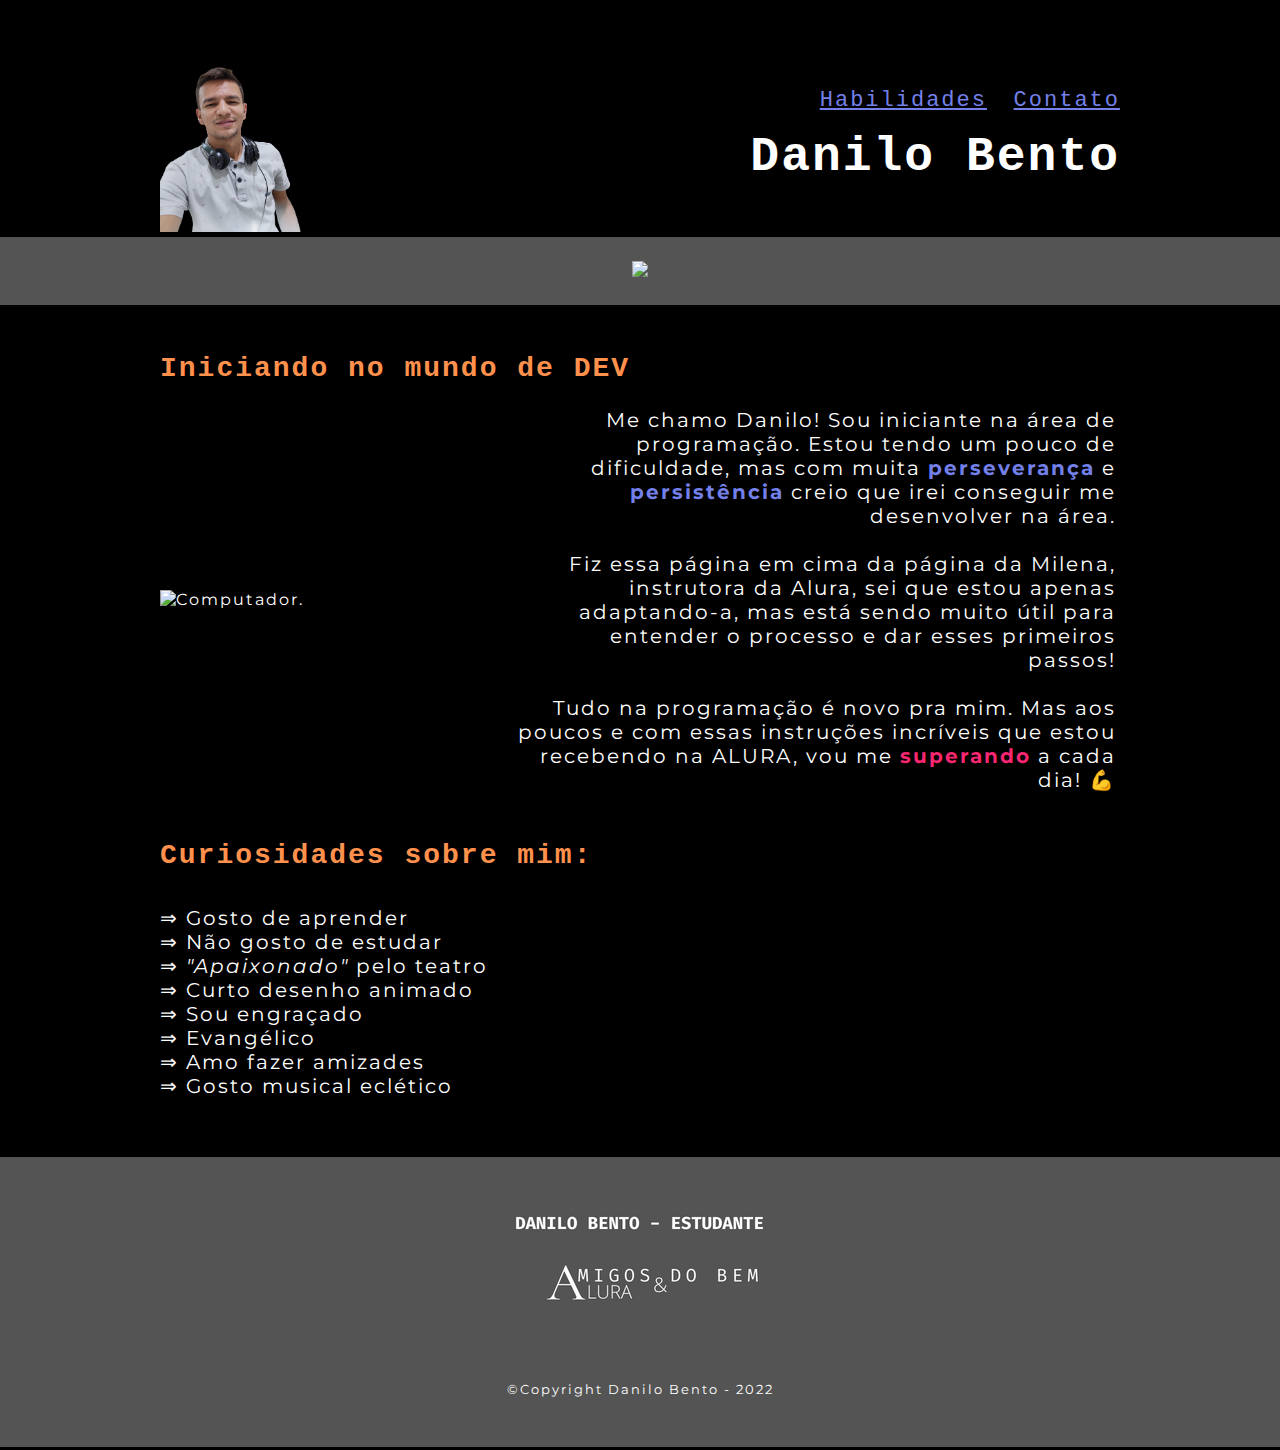
==== index.html @ db3d5a04 "Add files via upload" ====
<!DOCTYPE html>
<html lang="pt-br">
	<head>
		<meta charset="UTF-8">
		<meta name="viewport" content="width=device-width">
		<title>Meu Portfólio Web - Danilo Bento</title>

		<link rel="stylesheet" href="css/reset.css">
		<link rel="stylesheet" href="css/style.css">
		<link rel="stylesheet" href="css/home.css">

		<link href="https://fonts.googleapis.com/css?family=Montserrat&display=swap" rel="stylesheet">
	</head>

	<body>
		<header>
			<img src="imagens/minhafoto.png" class="avatar">

			<h1 class="nome">Danilo Bento</h1>

			<nav class="menu">
				<ul>
					<li><a href="habilidades.html">Habilidades</a></li>
					<li><a href="contato.html">Contato</a></li>
				</ul>
			</nav>			
		</header>

		<section class="container-banner">
			<img class="banner" src="imagens/1banner.png">
		
		</section>

		<main>		
			<section class="sobre-mim">
				<h2 class="titulos-secundarios">Iniciando no mundo de DEV</h2>

				<img class="imagemprincipal" src="imagens/imagemprincipal.jpg" alt="Computador."></a>
		 
				<p>Me chamo Danilo! Sou iniciante na área de programação. Estou tendo um pouco de dificuldade, mas com muita <span class="texto-azul">perseverança</span> e <a class="texto-azul">persistência</a> creio que irei conseguir me desenvolver na área.
				<br><br>
				Fiz essa página em cima da página da Milena, instrutora da Alura, sei que estou apenas adaptando-a, mas está sendo muito útil para entender o processo e dar esses primeiros passos!
				<br><br>
				Tudo na programação é novo pra mim. Mas aos poucos e com essas instruções incríveis que estou recebendo na ALURA, vou me <span class="texto-rosa">superando</span> a cada dia!	
&#128170;
				</p>
			</section>

			<section class="coisas-que-gosto">
				<h3 class="titulos-secundarios">Curiosidades sobre mim:</h3>

				<ul class="lista-gostos">
					<li class="itens">Gosto de aprender</li>
					<li class="itens">Não gosto de estudar</li>
					<li class="itens"><em>"Apaixonado"</em> pelo teatro</li>
					<li class="itens">Curto desenho animado</li>
					<li class="itens">Sou engraçado</li>
					<li class="itens">Evangélico</li>
					<li class="itens">Amo fazer amizades</li>
					<li class="itens">Gosto musical eclético</li>
				</ul>

				<div class="video">
					<iframe width="372" height="210" src="https://www.youtube.com/embed/GYvF2KuDZM8" title="Os Simpsons Completo Em Portugues - Os Simpsons Completo Desenho #62" frameborder="0" allow="accelerometer; autoplay; clipboard-write; encrypted-media; gyroscope; picture-in-picture" allowfullscreen></iframe>
				</div>
			</section>
		</main>

		<footer>
			<img src="imagens/rodape.png">
			<p class="copyright">©Copyright Danilo Bento - 2022</p>
		</footer>
	</body>
</html>
---- css/style.css ----
@font-face {
	font-family: 'Jersey M54', monospace;
	src: url('fonte/Jersey_M54.ttf');
}

body {
	background-color: #000000;
	letter-spacing: 2px;
	font-family: 'Montserrat', sans-serif;
}

.titulos-secundarios {
	font-family: 'Jersey M54', monospace;
	color: #FF914D;
	font-size: 28px;
	margin-bottom: 24px;
}
.titulos-secundarios2 {
	font-family: 'Jersey M54', monospace;
	color: #FF4500;
	font-size: 28px;
	margin-bottom: 24px;
}



header {
	padding: 32px 0 0;
	position: relative;
	width: 960px;
	margin: 0 auto;
	font-family: 'Jersey M54', monospace;
	background: black;
}

.avatar {
	width: 150px;
	padding-bottom: 0px;
}

.nome {
	display: inline-block;
	position: absolute;
	top: 130px;
	right: 0;
	font-size: 48px;
	color: #FFFFFF;
}

.menu {
	position: absolute;
	top: 88px;
	right: 0;
	color: #ff914d;
	
}

nav li {
	display: inline;
	margin: 0 0 0 15px;
}

nav a {
	color: #7480E9;
	text-decoration: none;
	font-size: 22px;
	transition: 0.4s all;
	text-decoration: underline;
}

nav a:hover {
	color: #F92672;
}

footer {
	text-align: center;
	background-color: #545454;
}
.copyright{
	color: #FFFFFF;
	font-size: 13px;
	margin: 20px 0px 0px;
	padding-bottom: 50px;
}

.texto-azul {
	color: #7480E9;
	font-weight: 700;
	text-decoration: none;
}

.texto-rosa {
	color: #F92672;
	font-weight: 700;
    text-decoration: none;
}
---- css/home.css ----
.container-banner {
	background-color: #545454;
	text-align: center;
	padding: 24px;
	position: relative;
}

.banner {
	width: 400px;
}

.sobre-mim, .coisas-que-gosto  {
	width: 960px;
	margin: 48px auto;
	position: relative;
	color: white;
}


.imagemprincipal {
	width: 300px;
	margin-right: 50px;
	display: inline-block;
	vertical-align: middle;
}

.sobre-mim p {
	display: inline-block;
	vertical-align: middle;
	width: 600px;
	font-size: 20px;
	text-align: right;
}

.coisas-que-gosto ul {
	width: 500px;
	margin-right: 80px;
	display: inline-block;
	vertical-align: middle;
	list-style: none;
}

.lista-gostos  li {
	font-size: 20px;
}

.lista-gostos  li::before {
	content: '⇒ ';
}

.video {
	width: 372px;
	display: inline-block;
	vertical-align: middle;
	text-align: right;
}
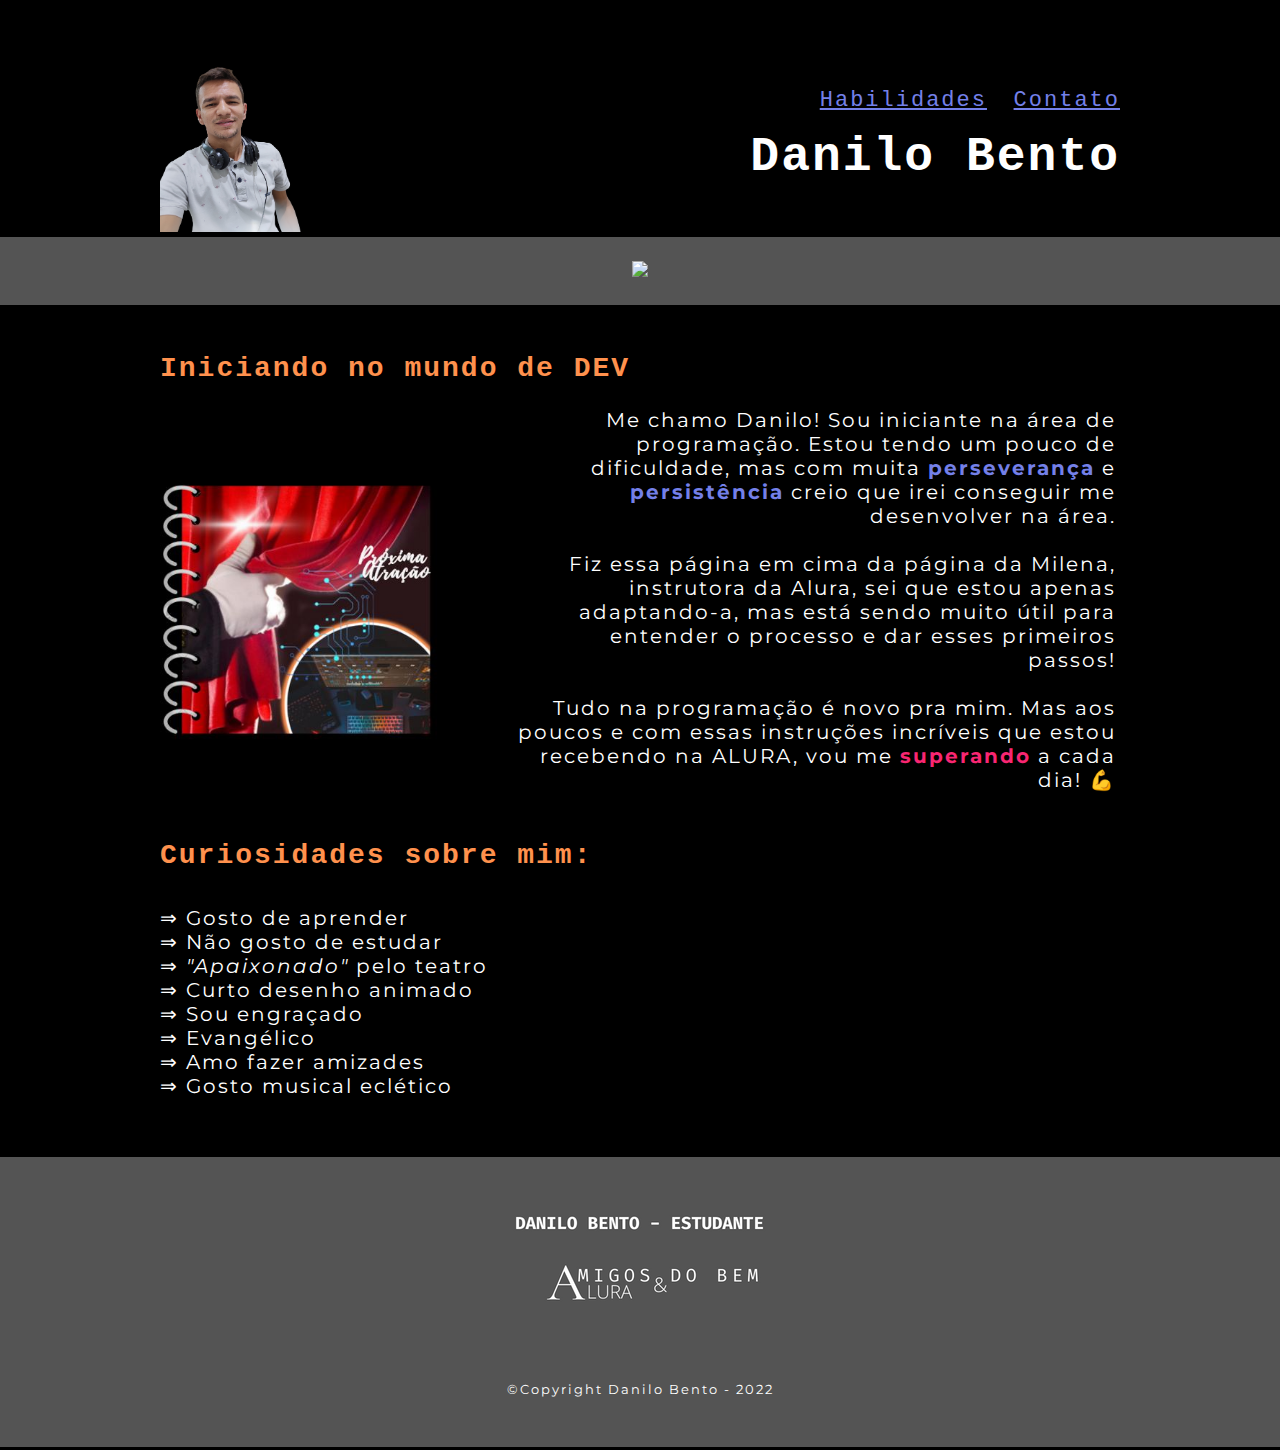
==== commit 419e5d02: "Update index.html" ====
--- a/index.html
+++ b/index.html
@@ -35,7 +35,7 @@
 			<section class="sobre-mim">
 				<h2 class="titulos-secundarios">Iniciando no mundo de DEV</h2>
 
-				<img class="imagemprincipal" src="imagens/imagemprincipal.jpg" alt="Computador."></a>
+				<img class="imagemprincipal" src="imagens/imagemprincipal.JPG" alt="Computador."></a>
 		 
 				<p>Me chamo Danilo! Sou iniciante na área de programação. Estou tendo um pouco de dificuldade, mas com muita <span class="texto-azul">perseverança</span> e <a class="texto-azul">persistência</a> creio que irei conseguir me desenvolver na área.
 				<br><br>
@@ -71,4 +71,4 @@
 			<p class="copyright">©Copyright Danilo Bento - 2022</p>
 		</footer>
 	</body>
-</html>+</html>
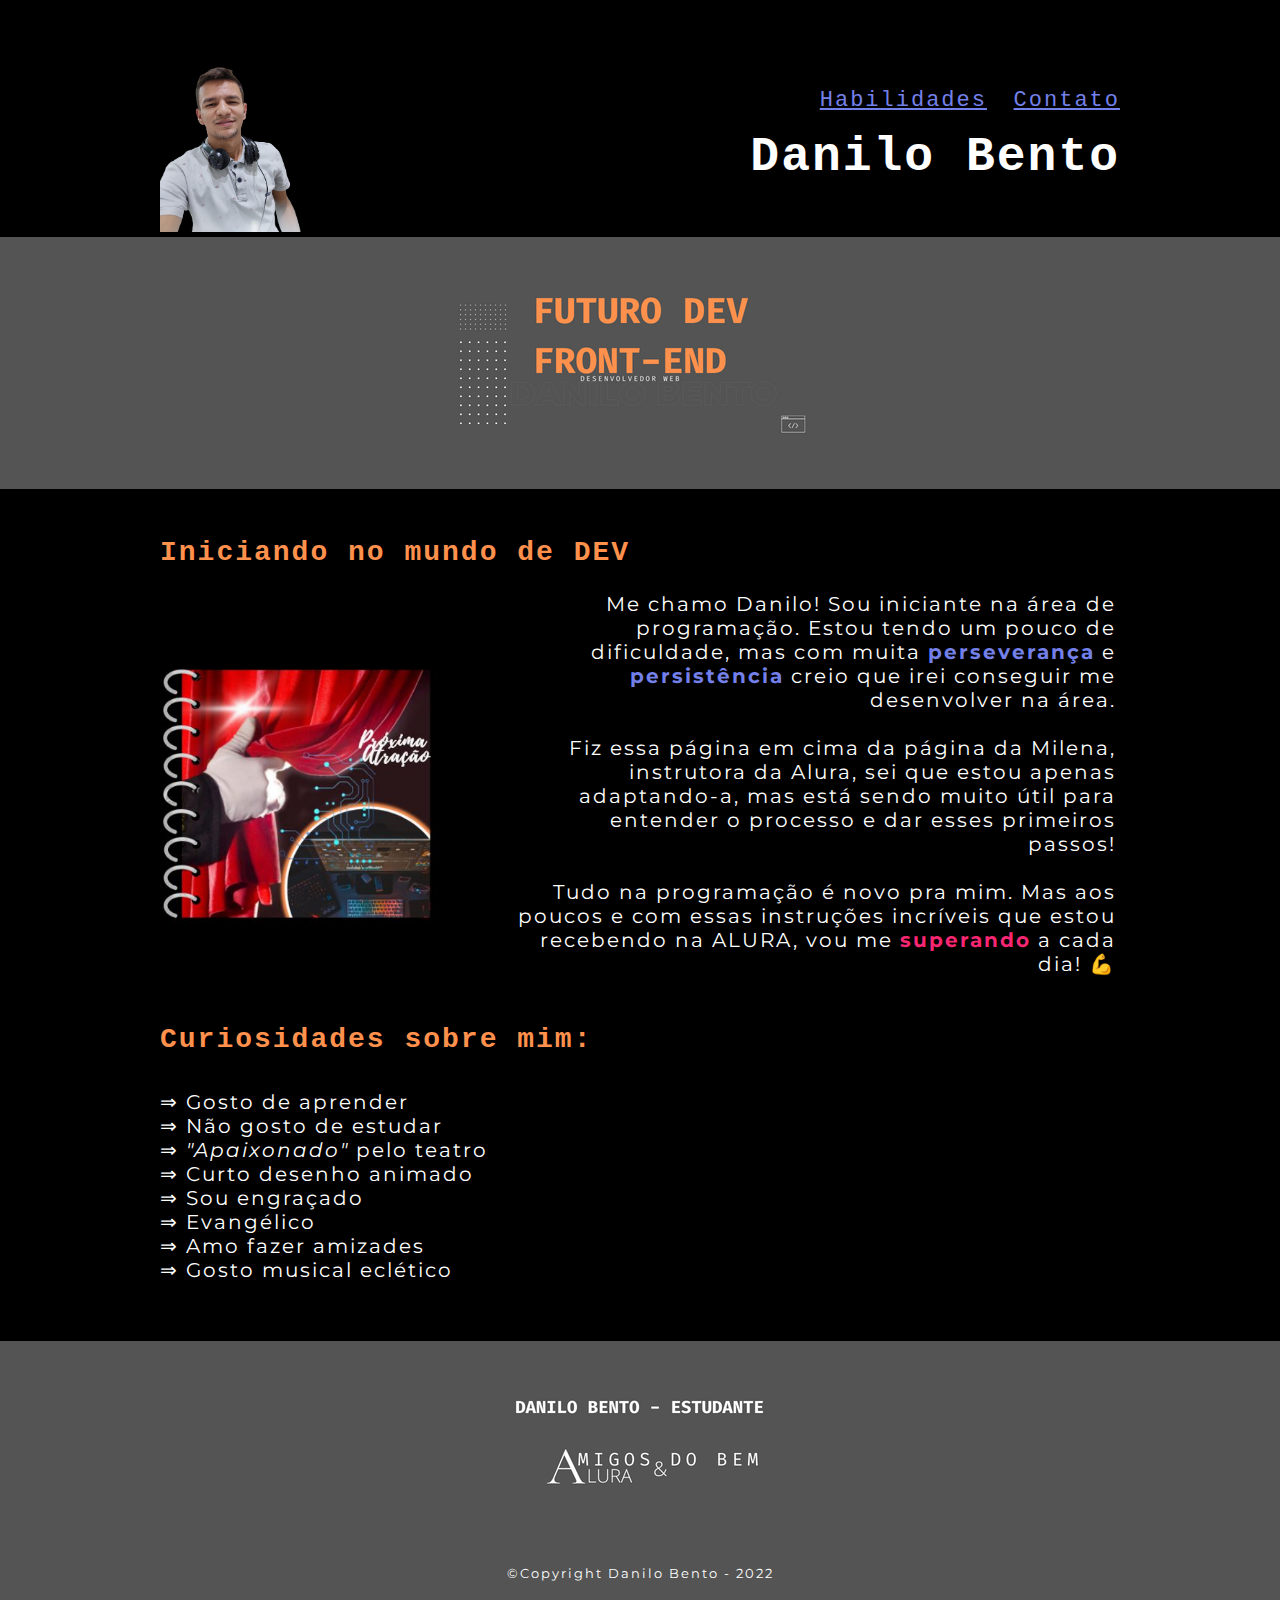
==== commit e280a930: "Update index.html" ====
--- a/index.html
+++ b/index.html
@@ -27,7 +27,7 @@
 		</header>
 
 		<section class="container-banner">
-			<img class="banner" src="imagens/1banner.png">
+			<img class="banner" src="imagens/1BANNER.png">
 		
 		</section>
 
